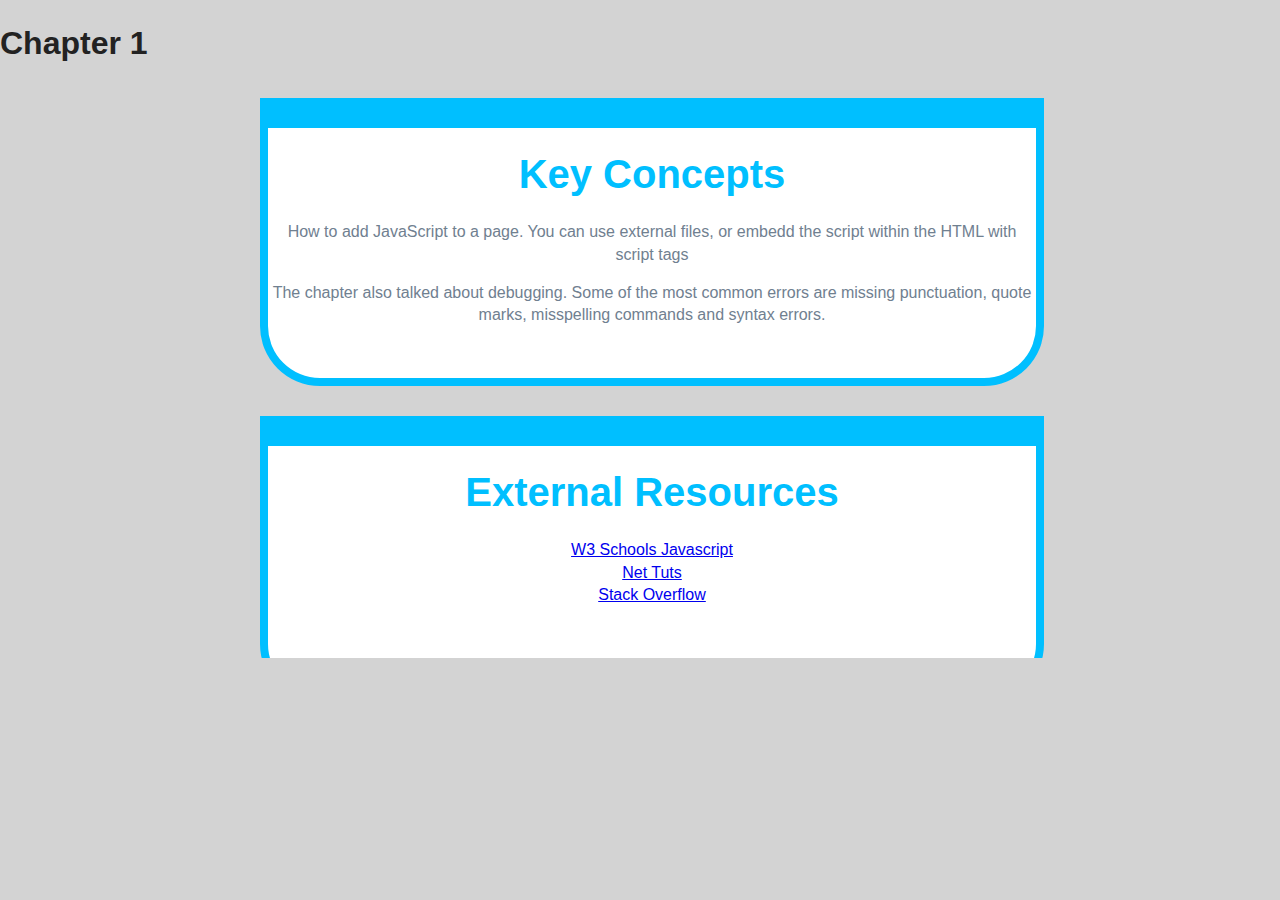
==== Chapters/chapter1.htm @ e94a7aa2 "Added chapters folder and Chapter 1 homework" ====
<html>
<head>
  <!--
    Author: Greg Maka
    Date: 1-29-15
    Filename: Chapter1.htm
    Honor Code: " I maintain that the work I'm submitting is my own and that I have not given nor received outside assistance in its completion. I understand that if I violate the rules in the syllabus or the college's student code of conduct I will receive a failing grade for the course."
  -->

  <title>Chapter 1</title>

  <link rel="stylesheet" href="../css/normalize.css">
  <link rel="stylesheet" href="../css/main.css">
</head>
<body>
  <script>alert('Chapter 1')</script>
<h1> Chapter 1 </h1>
<section class="boxes">
  <section class="box4">
   <h3><span id="textstyle">Key Concepts</span></h3>
    <p>How to add JavaScript to a page. You can use external files, or embedd the script within the HTML with script tags</p>
    <p></p>
    <p>The chapter also talked about debugging. Some of the most common errors are missing punctuation, quote marks, misspelling commands and syntax errors.</p>
  </section>
  <section class="box4">
    <h3><span id="textstyle">External Resources</span></h3>
      <a href="http://www.w3schools.com/js/default.asp">W3 Schools Javascript</a><br>
      <a href="http://code.tutsplus.com/tutorials/the-best-way-to-learn-javascript--net-21954">Net Tuts</a><br>
      <a href="http://stackoverflow.com/">Stack Overflow</a><br>
  </section>
</section>

</body>
</html>
---- css/main.css ----
/*! HTML5 Boilerplate v4.3.0 | MIT License | http://h5bp.com/ */

/*
 * What follows is the result of much research on cross-browser styling.
 * Credit left inline and big thanks to Nicolas Gallagher, Jonathan Neal,
 * Kroc Camen, and the H5BP dev community and team.
 */

/* ==========================================================================
   Base styles: opinionated defaults
   ========================================================================== */

html,
button,
input,
select,
textarea {
    color: #222;
}

html {
    font-size: 1em;
    line-height: 1.4;
}

/*
 * Remove text-shadow in selection highlight: h5bp.com/i
 * These selection rule sets have to be separate.
 * Customize the background color to match your design.
 */

::-moz-selection {
    background: #b3d4fc;
    text-shadow: none;
}

::selection {
    background: #b3d4fc;
    text-shadow: none;
}

/*
 * A better looking default horizontal rule
 */

hr {
    display: block;
    height: 1px;
    border: 0;
    border-top: 1px solid #ccc;
    margin: 1em 0;
    padding: 0;
}

/*
 * Remove the gap between images, videos, audio and canvas and the bottom of
 * their containers: h5bp.com/i/440
 */

audio,
canvas,
img,
video {
    vertical-align: middle;
}

/*
 * Remove default fieldset styles.
 */

fieldset {
    border: 0;
    margin: 0;
    padding: 0;
}

/*
 * Allow only vertical resizing of textareas.
 */

textarea {
    resize: vertical;
}

/* ==========================================================================
   Browse Happy prompt
   ========================================================================== */

.browsehappy {
    margin: 0.2em 0;
    background: #ccc;
    color: #000;
    padding: 0.2em 0;
}

/* ==========================================================================
   Author's custom styles
   ========================================================================== */

body{
    background-color: lightgray;
}
header{
    background-color: white;
    margin-top: -70px;
    height: 20%;
    width: 100%;
    color: #708090;
    border-bottom-left-radius: 40px;
    border-bottom-right-radius: 40px;
    border: 8px solid #00BFFF;
}
header p{
    float: right;
    margin-top: -90px;
    margin-right: 20px;
    font-size: 30px;
    color: #708090;
}
header h1{
    font-size: 70px;
    padding: 10px;
    transition: font-size 2s;
    transition: color 2s;
}
header h1:hover{

  color: #00BFFF;
}
footer{
    float: bottom;
    height: 5em;
    width: 100%;
    background-color: white;
    border: 8px solid #00BFFF;
    border-top-left-radius: 60px;
    border-top-right-radius: 60px;
    padding-top: 50px;
}
footer p{
    float: right;
    padding: 20px;
}
.boxes{
    position: relative;
  background: lightgray;
  height: 550px;
  width: 100%;
  margin: 0 auto;
  padding: 10px;
  resize: both;
  overflow: auto;
}
.box1{
  border: 8px solid #00BFFF;
  border-top: 30px solid #00BFFF;
    border-bottom-right-radius: 60px;
    border-bottom-left-radius: 60px;
    height: 300px;
  float: left;
  margin: 1%;
  padding: 10px 15px;
  text-align: center;
  width: 350px;
  /*color: #708090;*/
  color: white;
  background-color: white;

}
.box2{
  background-image:url('../img/myPicture.png');
   background-repeat: no-repeat;
   border: 8px solid #00BFFF;
   border-top: 30px solid #00BFFF;
   /*border-radius: 60px;*/
    border-bottom-right-radius: 60px;
    border-bottom-left-radius: 60px;
    height: 370px;
  float: left;
  margin: 1%;
  padding: 10px 0;
  text-align: center;
  width: 420px;
  margin: -310px 0 0 -215px;
  position: absolute;
  top: 50%;
  left: 50%;
}
.box3{
  border: 8px solid #00BFFF;
    border-bottom-right-radius: 60px;
    border-bottom-left-radius: 60px;
    border-top: 30px solid #00BFFF;
    height: 300px;
  float: right;
  margin: 1%;
  padding: 10px 10px;
  text-align: center;
  width: 350px;
  color: #708090;
  background-color: white;
}
.box4{
  border: 8px solid #00BFFF;
  border-top: 30px solid #00BFFF;
  /*border-radius: 60px;*/
  border-bottom-right-radius: 60px;
  border-bottom-left-radius: 60px;
  height: 250px;
  width: 60%;
  margin-bottom: 30px;
  margin-left: 250px;
  background-color: white;
  text-align: center;
  color: #708090;
}
#container{
    margin-left:auto;
    margin-right:auto;
    width:1260px;
}
.skill1{
    float: left;
    text-align: left;

}
.skill2{
    float: right;
    text-align: left;
}
#textstyle{
  color:#00BFFF;
  font-size: 40px;
  transition: font-size 2s;
}
#textstyle:hover{
  font-size: 55px;
}
#textstyle2{
  color:#00BFFF;font-size: 21px
  transition: font-size 2s;
}
p {
  transition: color 5s;
}
p:hover{
  color: black;
}
h4{
  color: transparent;
  font-size: 55px;
  transition: color 2s;
}
h4:hover{
  color:#00BFFF;

}
.drupal{
    list-style-image: url('../img/druplicon.png');
}
.html{
    list-style-image: url('../img/html5.png');
}
.php{
    list-style-image: url('../img/php.png');
}
.js{
    list-style-image: url('../img/js.png');
}
.cpp{
    list-style-image: url('../img/cpp.png');
}
.css{
    list-style-image: url('../img/CSS3.png');
}
.mysql{
    list-style-image: url('../img/mysql.png');
}
.jq{
    list-style-image: url('../img/jQ.gif');
}
#list{
    display: inline;
}


/* ==========================================================================
   Helper classes
   ========================================================================== */

/*
 * Image replacement
 */

.ir {
    background-color: transparent;
    border: 0;
    overflow: hidden;
    /* IE 6/7 fallback */
    *text-indent: -9999px;
}

.ir:before {
    content: "";
    display: block;
    width: 0;
    height: 150%;
}

/*
 * Hide from both screenreaders and browsers: h5bp.com/u
 */

.hidden {
    display: none !important;
    visibility: hidden;
}

/*
 * Hide only visually, but have it available for screenreaders: h5bp.com/v
 */

.visuallyhidden {
    border: 0;
    clip: rect(0 0 0 0);
    height: 1px;
    margin: -1px;
    overflow: hidden;
    padding: 0;
    position: absolute;
    width: 1px;
}

/*
 * Extends the .visuallyhidden class to allow the element to be focusable
 * when navigated to via the keyboard: h5bp.com/p
 */

.visuallyhidden.focusable:active,
.visuallyhidden.focusable:focus {
    clip: auto;
    height: auto;
    margin: 0;
    overflow: visible;
    position: static;
    width: auto;
}

/*
 * Hide visually and from screenreaders, but maintain layout
 */

.invisible {
    visibility: hidden;
}

/*
 * Clearfix: contain floats
 *
 * For modern browsers
 * 1. The space content is one way to avoid an Opera bug when the
 *    `contenteditable` attribute is included anywhere else in the document.
 *    Otherwise it causes space to appear at the top and bottom of elements
 *    that receive the `clearfix` class.
 * 2. The use of `table` rather than `block` is only necessary if using
 *    `:before` to contain the top-margins of child elements.
 */

.clearfix:before,
.clearfix:after {
    content: " "; /* 1 */
    display: table; /* 2 */
}

.clearfix:after {
    clear: both;
}

/*
 * For IE 6/7 only
 * Include this rule to trigger hasLayout and contain floats.
 */

.clearfix {
    *zoom: 1;
}

/* ==========================================================================
   EXAMPLE Media Queries for Responsive Design.
   These examples override the primary ('mobile first') styles.
   Modify as content requires.
   ========================================================================== */

@media only screen and (min-width: 35em) {
    /* Style adjustments for viewports that meet the condition */
}

@media print,
       (-o-min-device-pixel-ratio: 5/4),
       (-webkit-min-device-pixel-ratio: 1.25),
       (min-resolution: 120dpi) {
    /* Style adjustments for high resolution devices */
}

/* ==========================================================================
   Print styles.
   Inlined to avoid required HTTP connection: h5bp.com/r
   ========================================================================== */

@media print {
    * {
        background: transparent !important;
        color: #000 !important; /* Black prints faster: h5bp.com/s */
        box-shadow: none !important;
        text-shadow: none !important;
    }

    a,
    a:visited {
        text-decoration: underline;
    }

    a[href]:after {
        content: " (" attr(href) ")";
    }

    abbr[title]:after {
        content: " (" attr(title) ")";
    }

    /*
     * Don't show links for images, or javascript/internal links
     */

    .ir a:after,
    a[href^="javascript:"]:after,
    a[href^="#"]:after {
        content: "";
    }

    pre,
    blockquote {
        border: 1px solid #999;
        page-break-inside: avoid;
    }

    thead {
        display: table-header-group; /* h5bp.com/t */
    }

    tr,
    img {
        page-break-inside: avoid;
    }

    img {
        max-width: 100% !important;
    }

    @page {
        margin: 0.5cm;
    }

    p,
    h2,
    h3 {
        orphans: 3;
        widows: 3;
    }

    h2,
    h3 {
        page-break-after: avoid;
    }
}
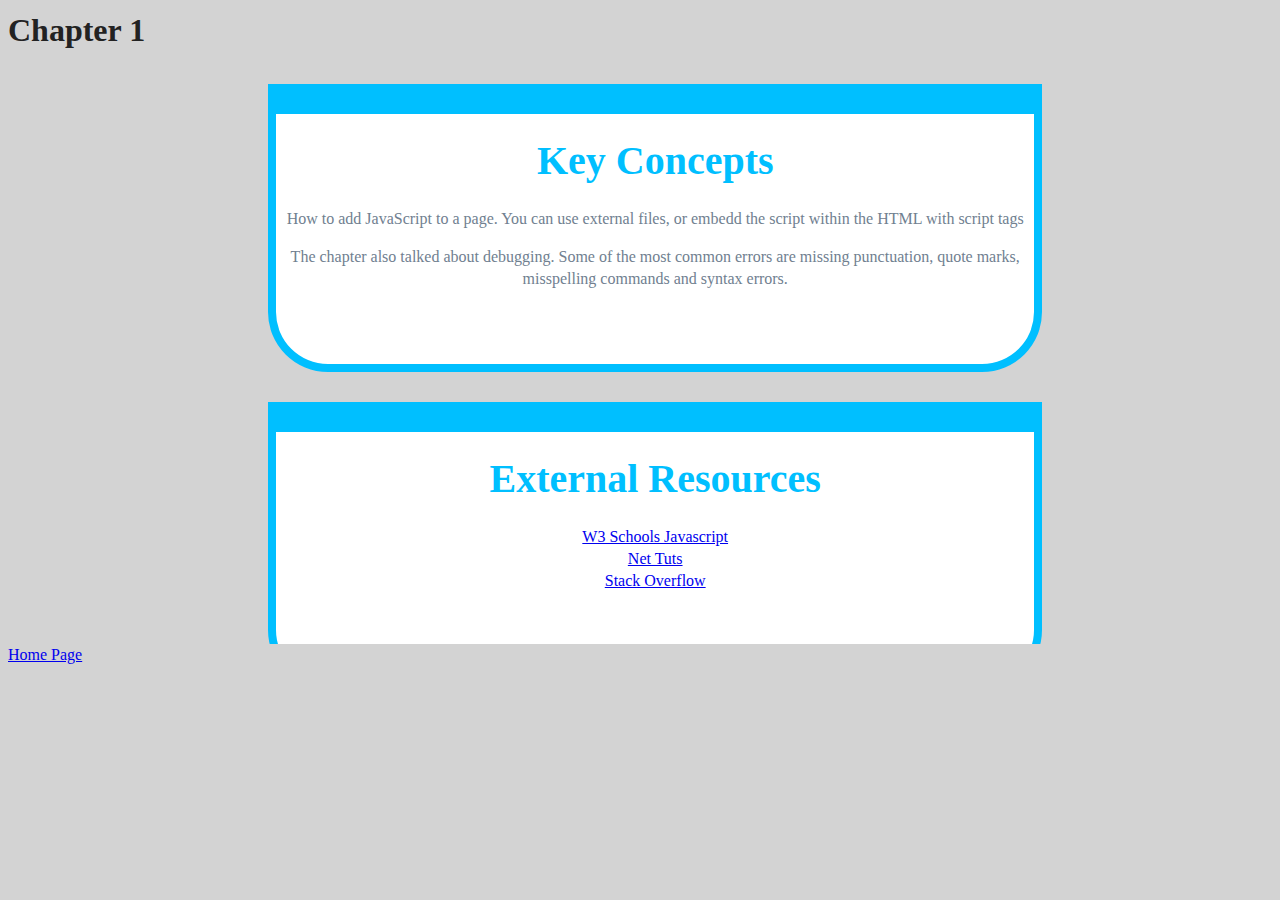
==== commit 2ad9c603: "Added Chapter 2 files, math ex, prompts and US to Euro conversion" ====
--- a/Chapters/chapter1.htm
+++ b/Chapters/chapter1.htm
@@ -1,3 +1,4 @@
+<!doctype>
 <html>
 <head>
   <!--
@@ -9,11 +10,12 @@
 
   <title>Chapter 1</title>
 
-  <link rel="stylesheet" href="../css/normalize.css">
-  <link rel="stylesheet" href="../css/main.css">
+  <link rel="stylesheet" href="../MIShomepage/css/normalize.css">
+  <link rel="stylesheet" href="/css/main.css">
 </head>
 <body>
-  <script>alert('Chapter 1')</script>
+  <!--JavaScript Alert function displays message when page loads -->
+  <script>alert('Entering Chapter 1!')</script>
 <h1> Chapter 1 </h1>
 <section class="boxes">
   <section class="box4">
@@ -29,6 +31,7 @@
       <a href="http://stackoverflow.com/">Stack Overflow</a><br>
   </section>
 </section>
+<a href="http://localhost:8888/MIShomepage/">Home Page</a>
 
 </body>
 </html>
--- a/css/main.css
+++ b/css/main.css
@@ -214,6 +214,15 @@
   text-align: center;
   color: #708090;
 }
+#nav{
+  float: right;
+  margin-right: 50px;
+  margin-top: -27px;
+  border: 4px solid #00BFFF;
+  padding: 2px;
+  border-radius: 5px;
+
+}
 #container{
     margin-left:auto;
     margin-right:auto;
